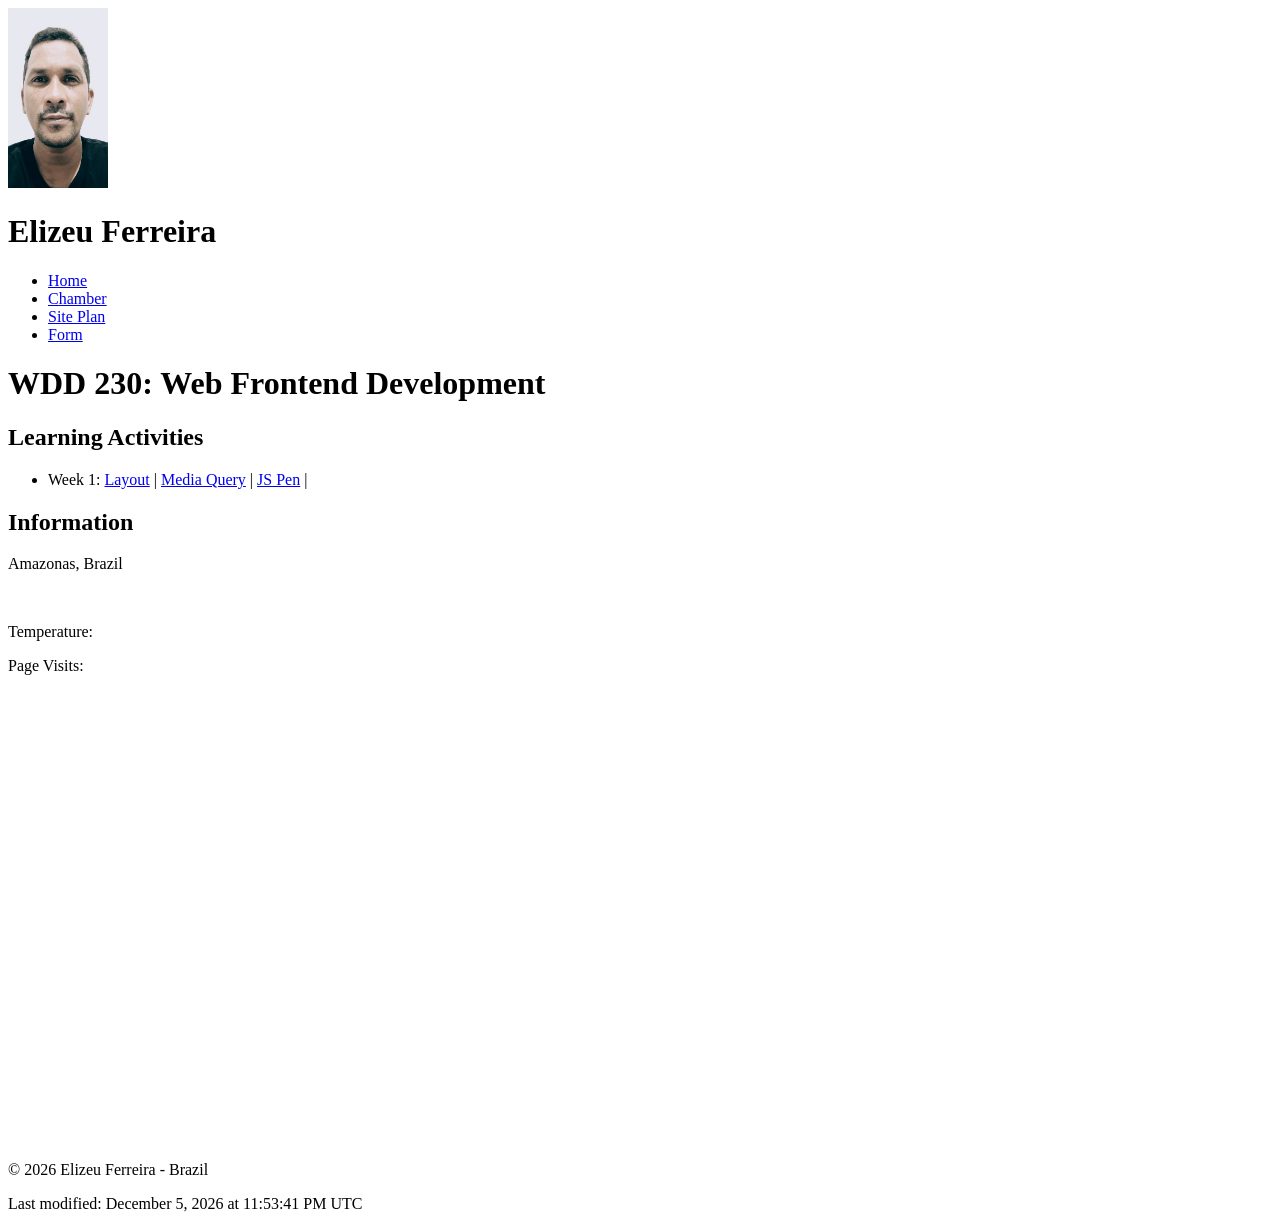
==== index.html @ f4b99c11 "chave" ====
<!doctype html>
<html lang="en-US">
<meta charset="utf-8">
<meta name="viewport" content="width=device-width, initial-scale=1">
<title>Elizeu Ferreira - WDD 230 - Web Frontend Development</title>
<meta name="description" content="WDD 230 - Web Frontend Development. Elizeu F da Silva - course assignment portal.">
<meta name="Efs" content="Elizeu Ferreira da Silva">
<link rel="icon" href="wdd230/favicon.ico" />


<link href="https://fonts.googleapis.com/css2?family=Inter&display=swap" rel="stylesheet">

    <!-- Link to your CSS file(s) -->
    <link rel="stylesheet" href="wdd230/week01/styles/base.css">
    <link rel="stylesheet" media="screen and (min-width: 768px)" href="wdd230/week01/styles/large.css">
</head>
<body>
    <div class="container">
        <header>
            <!-- Your optimized profile image and name -->
            <span> </span><img class="profile-picture" src="week01/images/eli.png" alt="Elizeu Ferreira Profile" width="100" height="180">
            </span>
            <h1> Elizeu Ferreira </h1>
        </header>

        <nav>  <!-- Navigation links -->
            
            <ul class="navigation">
                <li class="active"><a href="#">Home</a></li>
                <li><a href="#">Chamber</a></li>
                <li><a href="#">Site Plan</a></li>
                <li><a href="#">Form</a></li>
            </ul>
        </nav>

        <main>
            <h1>WDD 230: Web Frontend Development</h1>
            <div class="card">
                <div class="">
                    <section class="card" id="card1">
                        <h2>Learning Activities</h2>
                        <ul id="links">
                            <li>Week 1:  <a href="index.html">Layout</a>
                                <span> | </span><a href="#">Media Query</a>
                                <span> | </span><a href="#">JS Pen</a>
                                <span> | </span></li>

                        </ul>
                    </section>
                    <section class="card" id="card2">
                        <h2>Information</h2>
                        <p>Amazonas, Brazil</p>
                        <figure>
                            <img src="#" alt="" id="weather-icon">
                            <figcaption></figcaption>
                        </figure>
                        <p>Temperature: <span id="current-temp"></span></p>
                        <p>Page Visits: <span class="visits"></span></p>
                    </section>
        
                    <div class="map">
                        <iframe src="https://www.google.com/maps/embed?pb=!1m18!1m12!1m3!1d1557540.731469432!2d-60.20670837268664!3d-3.119027287232793!2m3!1f0!2f0!3f0!3m2!1i1024!2i768!4f13.1!3m3!1m2!1s0x902d24a244299c1f%3A0xc282e037f66085a5!2sManaus%2C%20State%20of%20Amazonas%2C%20Brazil!5e0!3m2!1sen!2sus!4v1647381161090!5m2!1sen!2sus" width="600" height="450" style="border:0;" allowfullscreen="" loading="lazy"></iframe>

                    </div>
        
                </div>
        </main>
    </div>

    <footer>
        <p>&copy; <span id="currentYear"></span> Elizeu Ferreira - Brazil </p>
        <p id="lastModified"></p>
    </footer>

    <!-- Reference to your JavaScript file(s) -->
    <script src="week01/scripts/getDates.js"></script>
</body>
</html>
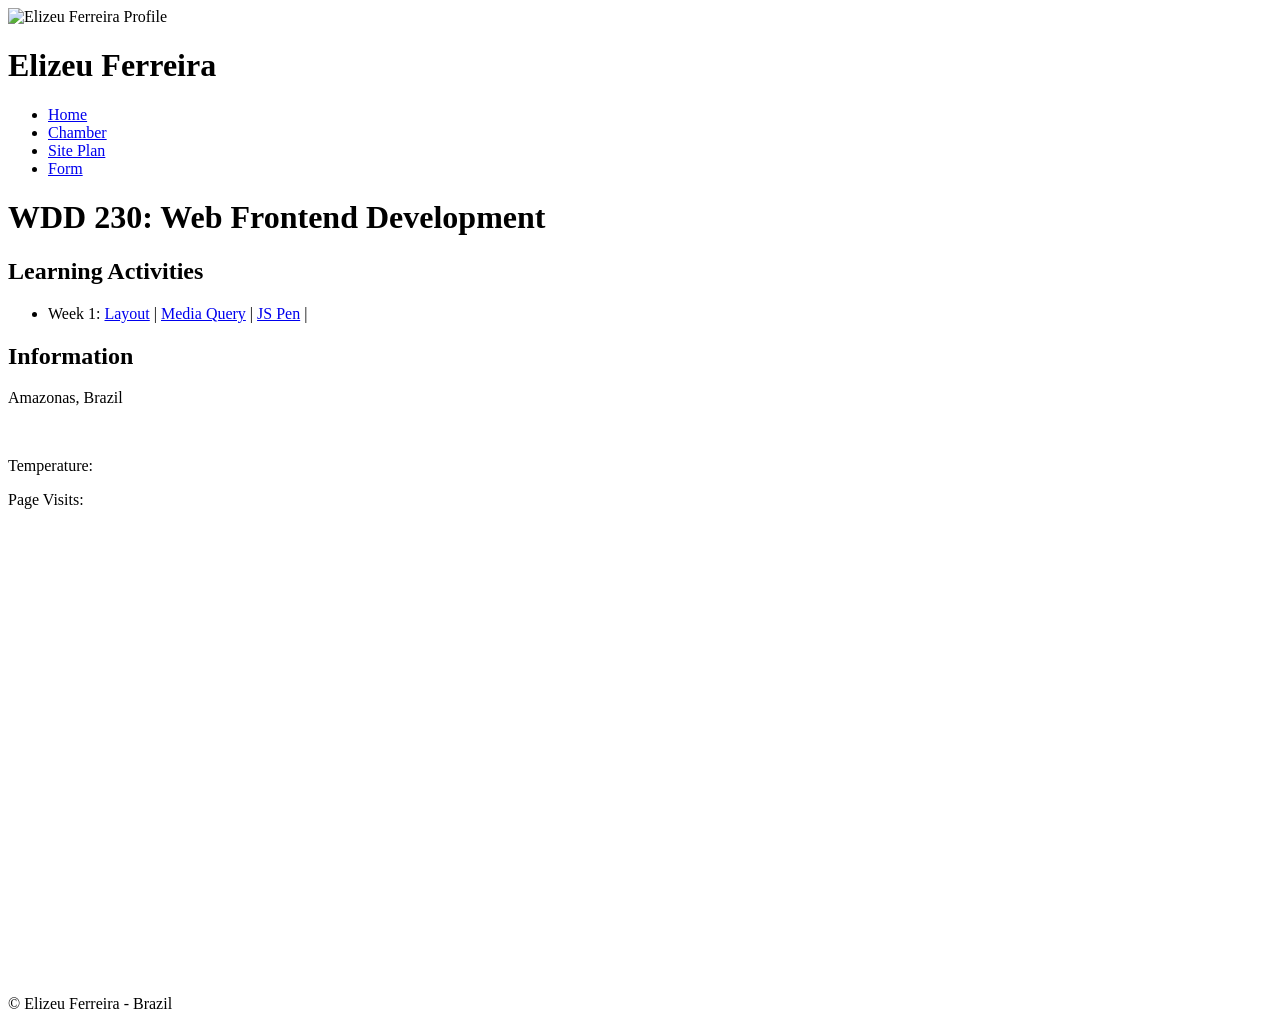
==== commit f55a347f: "indexchanges" ====
--- a/index.html
+++ b/index.html
@@ -18,7 +18,7 @@
     <div class="container">
         <header>
             <!-- Your optimized profile image and name -->
-            <span> </span><img class="profile-picture" src="week01/images/eli.png" alt="Elizeu Ferreira Profile" width="100" height="180">
+            <span> </span><img class="profile-picture" src="wdd230/week01/images/eli.png" alt="Elizeu Ferreira Profile" width="100" height="180">
             </span>
             <h1> Elizeu Ferreira </h1>
         </header>
@@ -40,7 +40,7 @@
                     <section class="card" id="card1">
                         <h2>Learning Activities</h2>
                         <ul id="links">
-                            <li>Week 1:  <a href="index.html">Layout</a>
+                            <li>Week 1:  <a href="wdd230/index.html">Layout</a>
                                 <span> | </span><a href="#">Media Query</a>
                                 <span> | </span><a href="#">JS Pen</a>
                                 <span> | </span></li>
@@ -73,6 +73,6 @@
     </footer>
 
     <!-- Reference to your JavaScript file(s) -->
-    <script src="week01/scripts/getDates.js"></script>
+    <script src="wdd230/week01/scripts/getDates.js"></script>
 </body>
 </html>
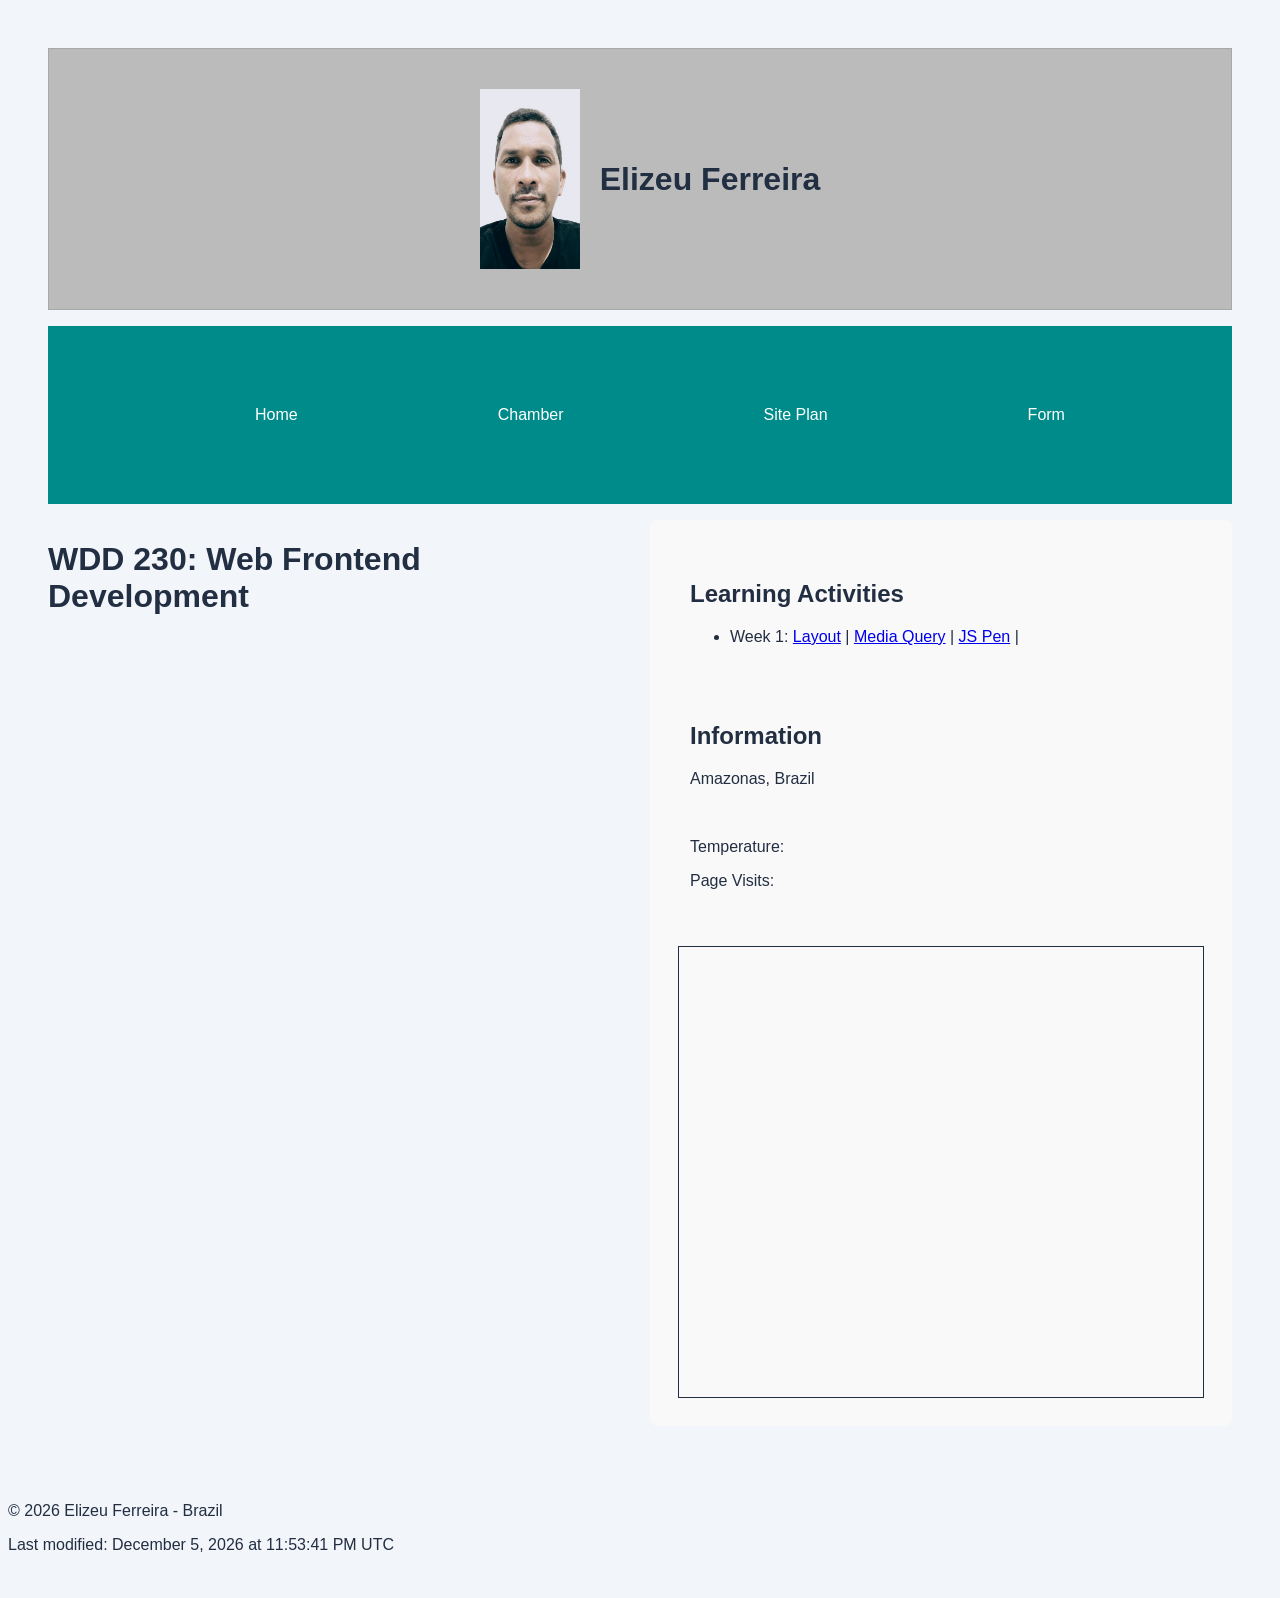
==== commit d47df010: "newchangesssss" ====
--- a/index.html
+++ b/index.html
@@ -1,24 +1,25 @@
 <!doctype html>
 <html lang="en-US">
+
+<head>
 <meta charset="utf-8">
 <meta name="viewport" content="width=device-width, initial-scale=1">
 <title>Elizeu Ferreira - WDD 230 - Web Frontend Development</title>
 <meta name="description" content="WDD 230 - Web Frontend Development. Elizeu F da Silva - course assignment portal.">
 <meta name="Efs" content="Elizeu Ferreira da Silva">
-<link rel="icon" href="wdd230/favicon.ico" />
-
-
+<link rel="icon" href="favicon.ico" />
 <link href="https://fonts.googleapis.com/css2?family=Inter&display=swap" rel="stylesheet">
 
     <!-- Link to your CSS file(s) -->
-    <link rel="stylesheet" href="wdd230/week01/styles/base.css">
-    <link rel="stylesheet" media="screen and (min-width: 768px)" href="wdd230/week01/styles/large.css">
+    <link rel="stylesheet" href="styles/base.css">
+    <link rel="stylesheet" media="screen and (min-width: 768px)" href="styles/large.css">
 </head>
+
 <body>
     <div class="container">
         <header>
             <!-- Your optimized profile image and name -->
-            <span> </span><img class="profile-picture" src="wdd230/week01/images/eli.png" alt="Elizeu Ferreira Profile" width="100" height="180">
+            <span> </span><img class="profile-picture" src="images/eli.png" alt="Elizeu Ferreira Profile" width="100" height="180">
             </span>
             <h1> Elizeu Ferreira </h1>
         </header>
@@ -40,7 +41,7 @@
                     <section class="card" id="card1">
                         <h2>Learning Activities</h2>
                         <ul id="links">
-                            <li>Week 1:  <a href="wdd230/index.html">Layout</a>
+                            <li>Week 1:  <a href="week01/holygrail.html">Layout</a>
                                 <span> | </span><a href="#">Media Query</a>
                                 <span> | </span><a href="#">JS Pen</a>
                                 <span> | </span></li>
@@ -73,6 +74,6 @@
     </footer>
 
     <!-- Reference to your JavaScript file(s) -->
-    <script src="wdd230/week01/scripts/getDates.js"></script>
+    <script src="scripts/getDates.js"></script>
 </body>
 </html>
--- a/styles/base.css
+++ b/styles/base.css
@@ -0,0 +1,83 @@
+body {
+    font-family: 'Inter', sans-serif;
+    color: #222E42;
+    background-color: #F2F5FA;
+}
+
+header {
+    display: flex;
+    justify-content: center;
+}
+
+/* mobile **************************/
+header {
+	background-color: #bbb;
+	display: flex;
+	align-items: center;
+	justify-content: center;
+	padding: 20px;
+	border: 1px solid rgba(0, 0, 0, 0.1);
+}
+
+
+header img {
+    padding: 20px;
+}
+
+header h1 {
+    text-align: center;
+    margin-top: auto;
+    margin-bottom: auto;
+}
+
+img{
+	text-align: center;
+}
+
+hi {
+	font-size: 2rem;
+}
+
+
+
+nav {
+	background-color: darkcyan;
+}
+
+nav ul {
+	list-style-type: none;
+
+}
+
+nav a{
+	display: block;
+	color: #fff;
+	text-align: center;
+	padding: 5rem;
+	text-decoration: none;
+}
+
+nav a:hover {
+background-color: rgba(255, 255, 255, 0,2);
+}
+
+.navigation a:hover, navigation a:active {
+	color: white;
+	background-color: black;
+}
+
+.map {
+    display: flex;
+    border: 1px solid #222E42;
+    margin: 0.5rem;
+    align-items: center;
+    justify-content: center;
+    max-height: 450px;
+
+}
+
+iframe {
+    object-fit: inherit;
+    border: 1px solid #222E42;
+    width: 100%;
+}
--- a/styles/large.css
+++ b/styles/large.css
@@ -0,0 +1,53 @@
+/* Styles for large screens (min-width: 768px) */
+.container {
+    padding: 40px;
+}
+
+nav ul {
+    display: flex;
+    justify-content: center;
+}
+
+nav li {
+    margin: 0 20px;
+}
+
+main {
+    display: grid;
+    grid-template-columns: repeat(auto-fit, minmax(300px, 1fr));
+    grid-gap: 20px;
+}
+
+.card {
+    background-color: #f9f9f9;
+    border-radius: 8px;
+    padding: 20px;
+}
+
+.map {
+    margin-top: 20px;
+}
+
+footer {
+    padding: 20px 0;
+}
+
+/* Media query for smaller screens */
+@media screen and (max-width: 767px) {
+    .container {
+        padding: 20px;
+    }
+
+    nav ul {
+        flex-direction: column;
+        align-items: center;
+    }
+
+    nav li {
+        margin: 10px 0;
+    }
+
+    main {
+        grid-template-columns: 1fr;
+    }
+}
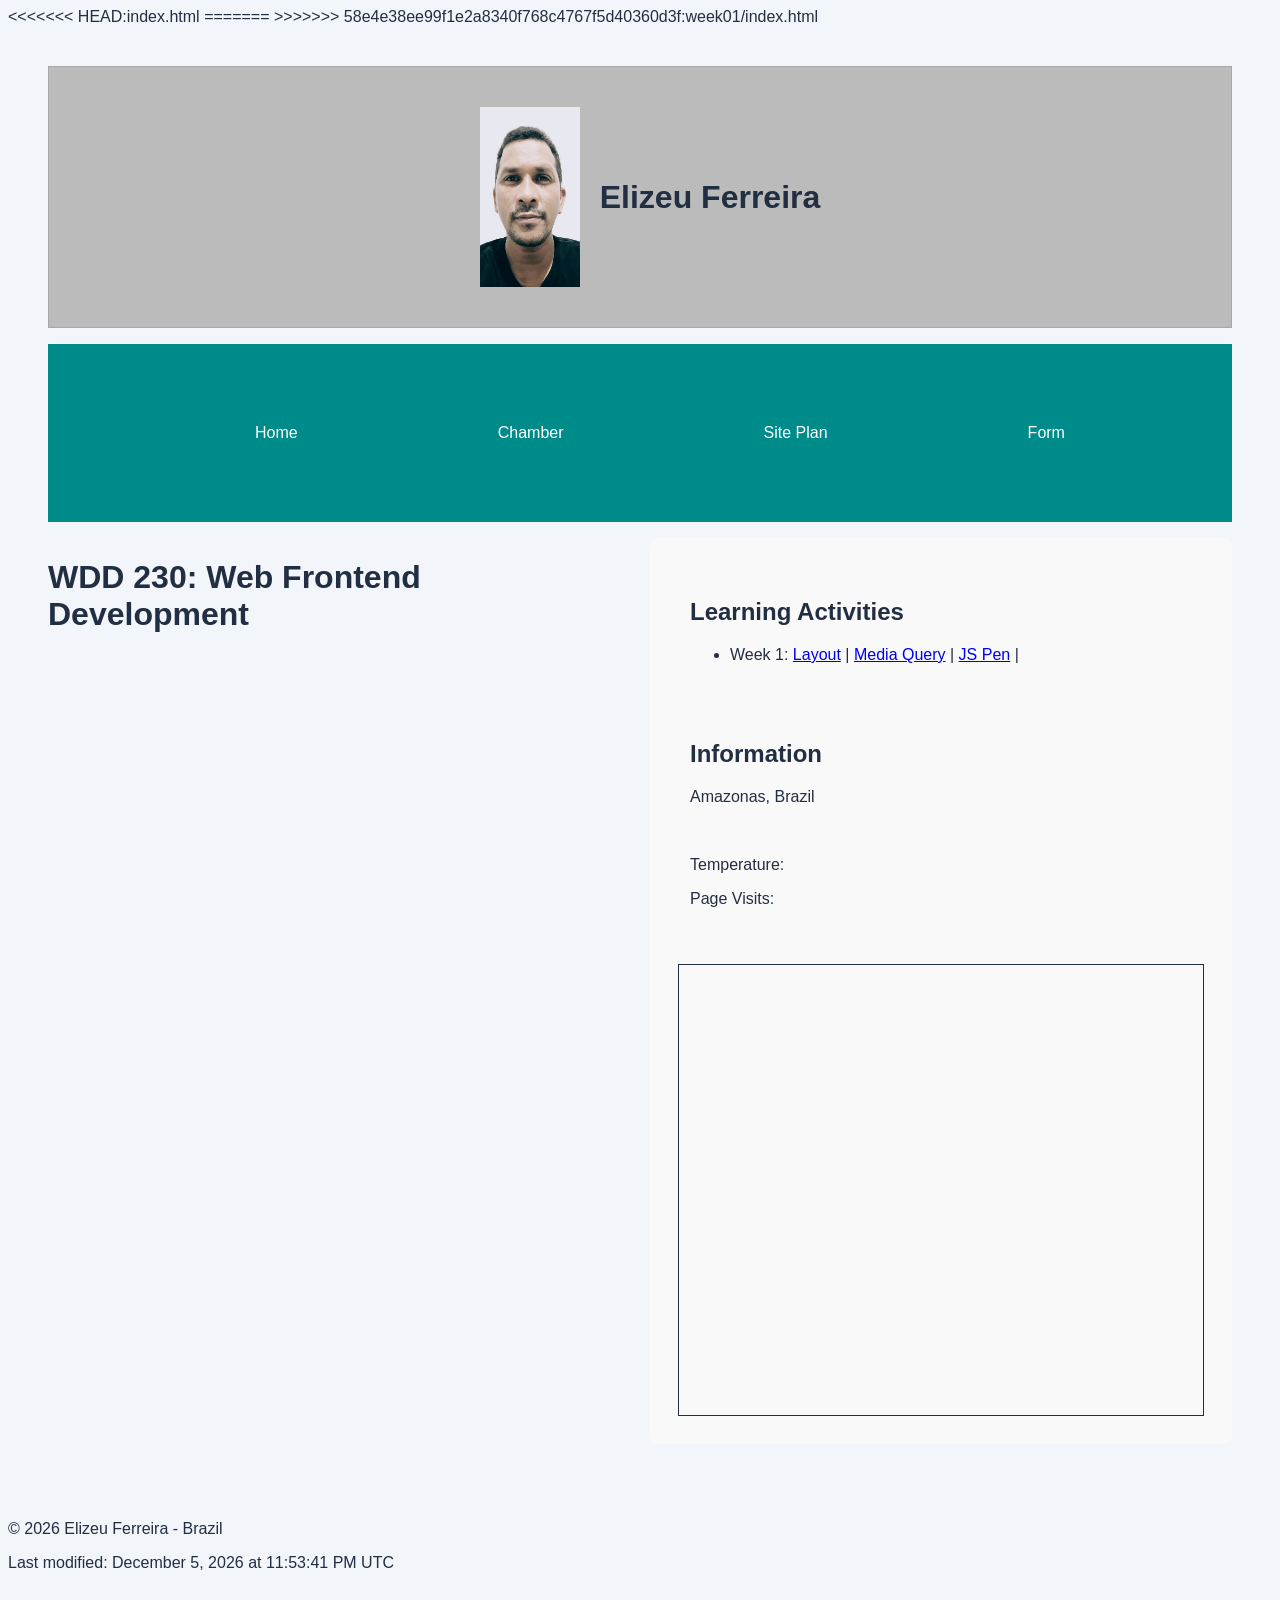
==== commit 866fabf7: "Merge branch 'main' of https://github.com/Elizeuferreira/wdd230" ====
--- a/index.html
+++ b/index.html
@@ -7,7 +7,13 @@
 <title>Elizeu Ferreira - WDD 230 - Web Frontend Development</title>
 <meta name="description" content="WDD 230 - Web Frontend Development. Elizeu F da Silva - course assignment portal.">
 <meta name="Efs" content="Elizeu Ferreira da Silva">
+<<<<<<< HEAD:index.html
 <link rel="icon" href="favicon.ico" />
+=======
+<link rel="icon" href="images/favicon.ico" />
+
+
+>>>>>>> 58e4e38ee99f1e2a8340f768c4767f5d40360d3f:week01/index.html
 <link href="https://fonts.googleapis.com/css2?family=Inter&display=swap" rel="stylesheet">
 
     <!-- Link to your CSS file(s) -->
@@ -41,7 +47,7 @@
                     <section class="card" id="card1">
                         <h2>Learning Activities</h2>
                         <ul id="links">
-                            <li>Week 1:  <a href="week01/holygrail.html">Layout</a>
+                            <li>Week 1:  <a href="index.html">Layout</a>
                                 <span> | </span><a href="#">Media Query</a>
                                 <span> | </span><a href="#">JS Pen</a>
                                 <span> | </span></li>
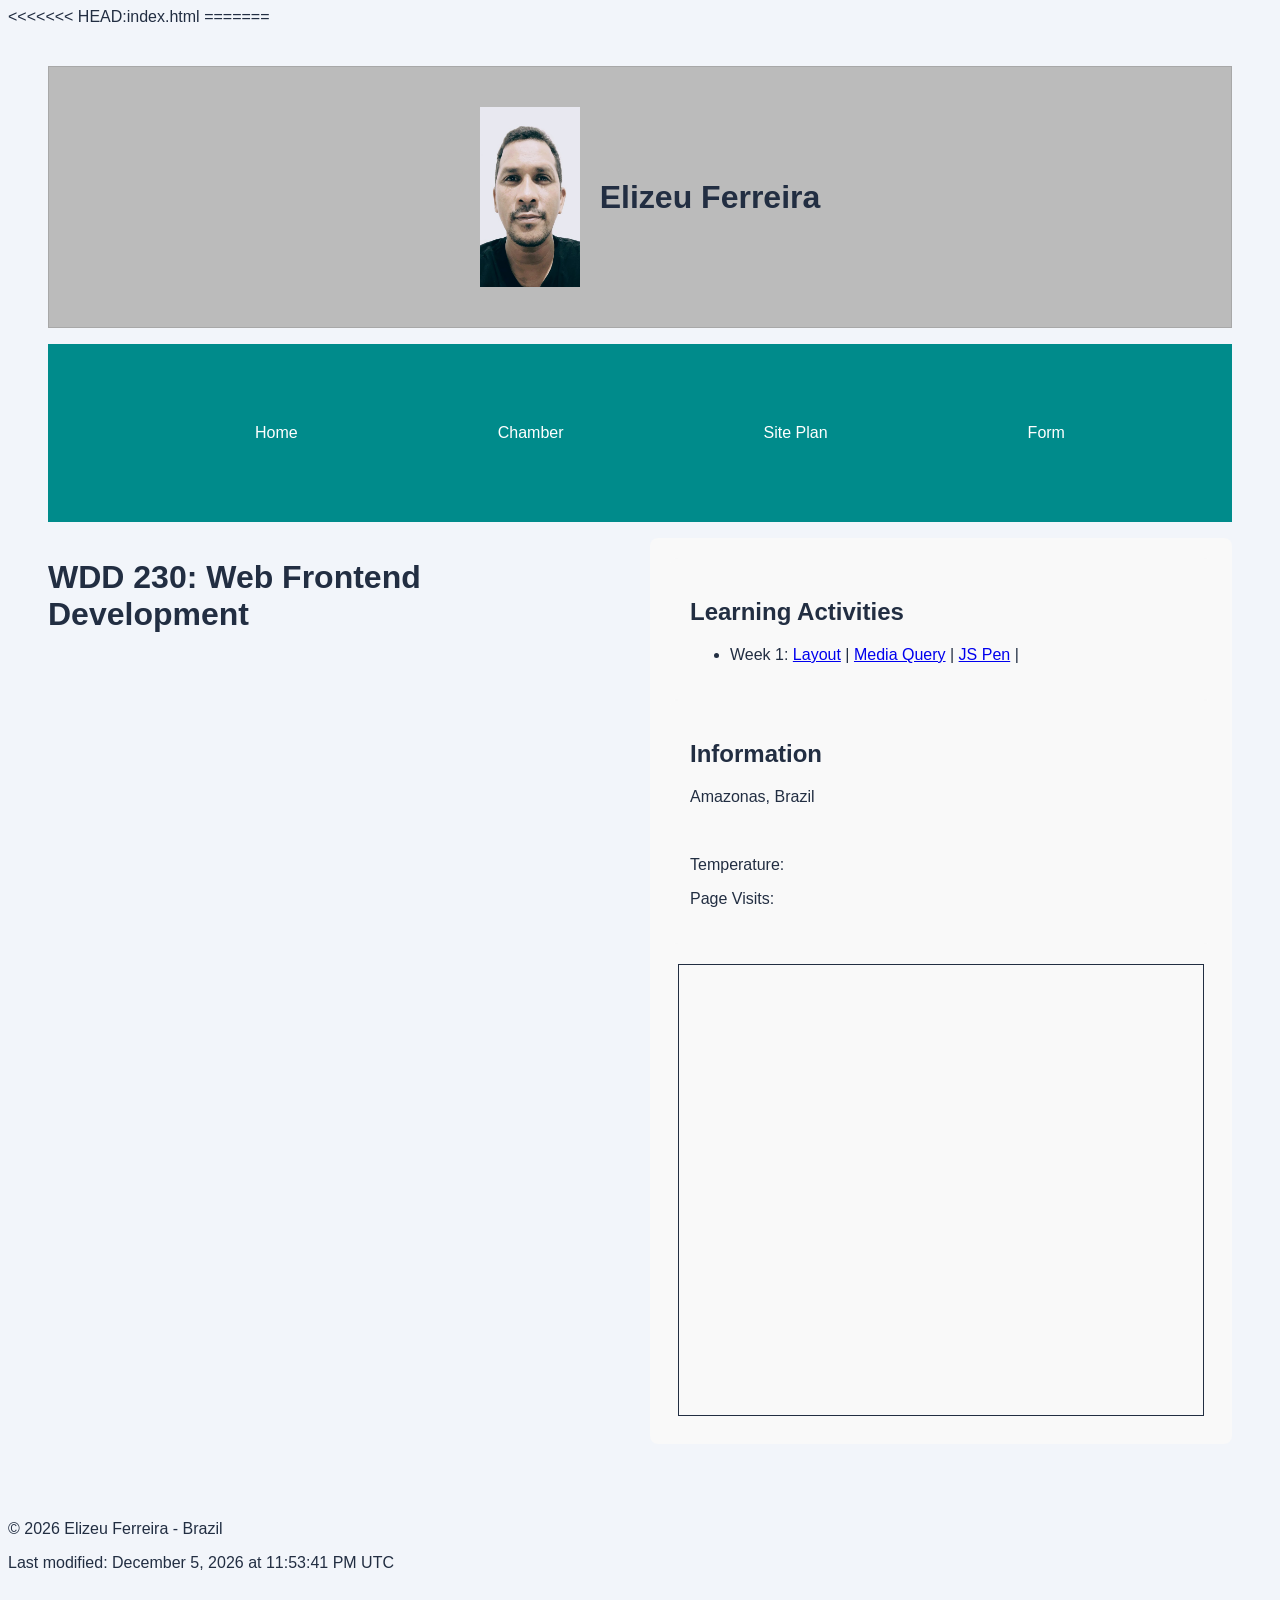
==== commit c9e099aa: "moved" ====
--- a/index.html
+++ b/index.html
@@ -13,7 +13,6 @@
 <link rel="icon" href="images/favicon.ico" />
 
 
->>>>>>> 58e4e38ee99f1e2a8340f768c4767f5d40360d3f:week01/index.html
 <link href="https://fonts.googleapis.com/css2?family=Inter&display=swap" rel="stylesheet">
 
     <!-- Link to your CSS file(s) -->
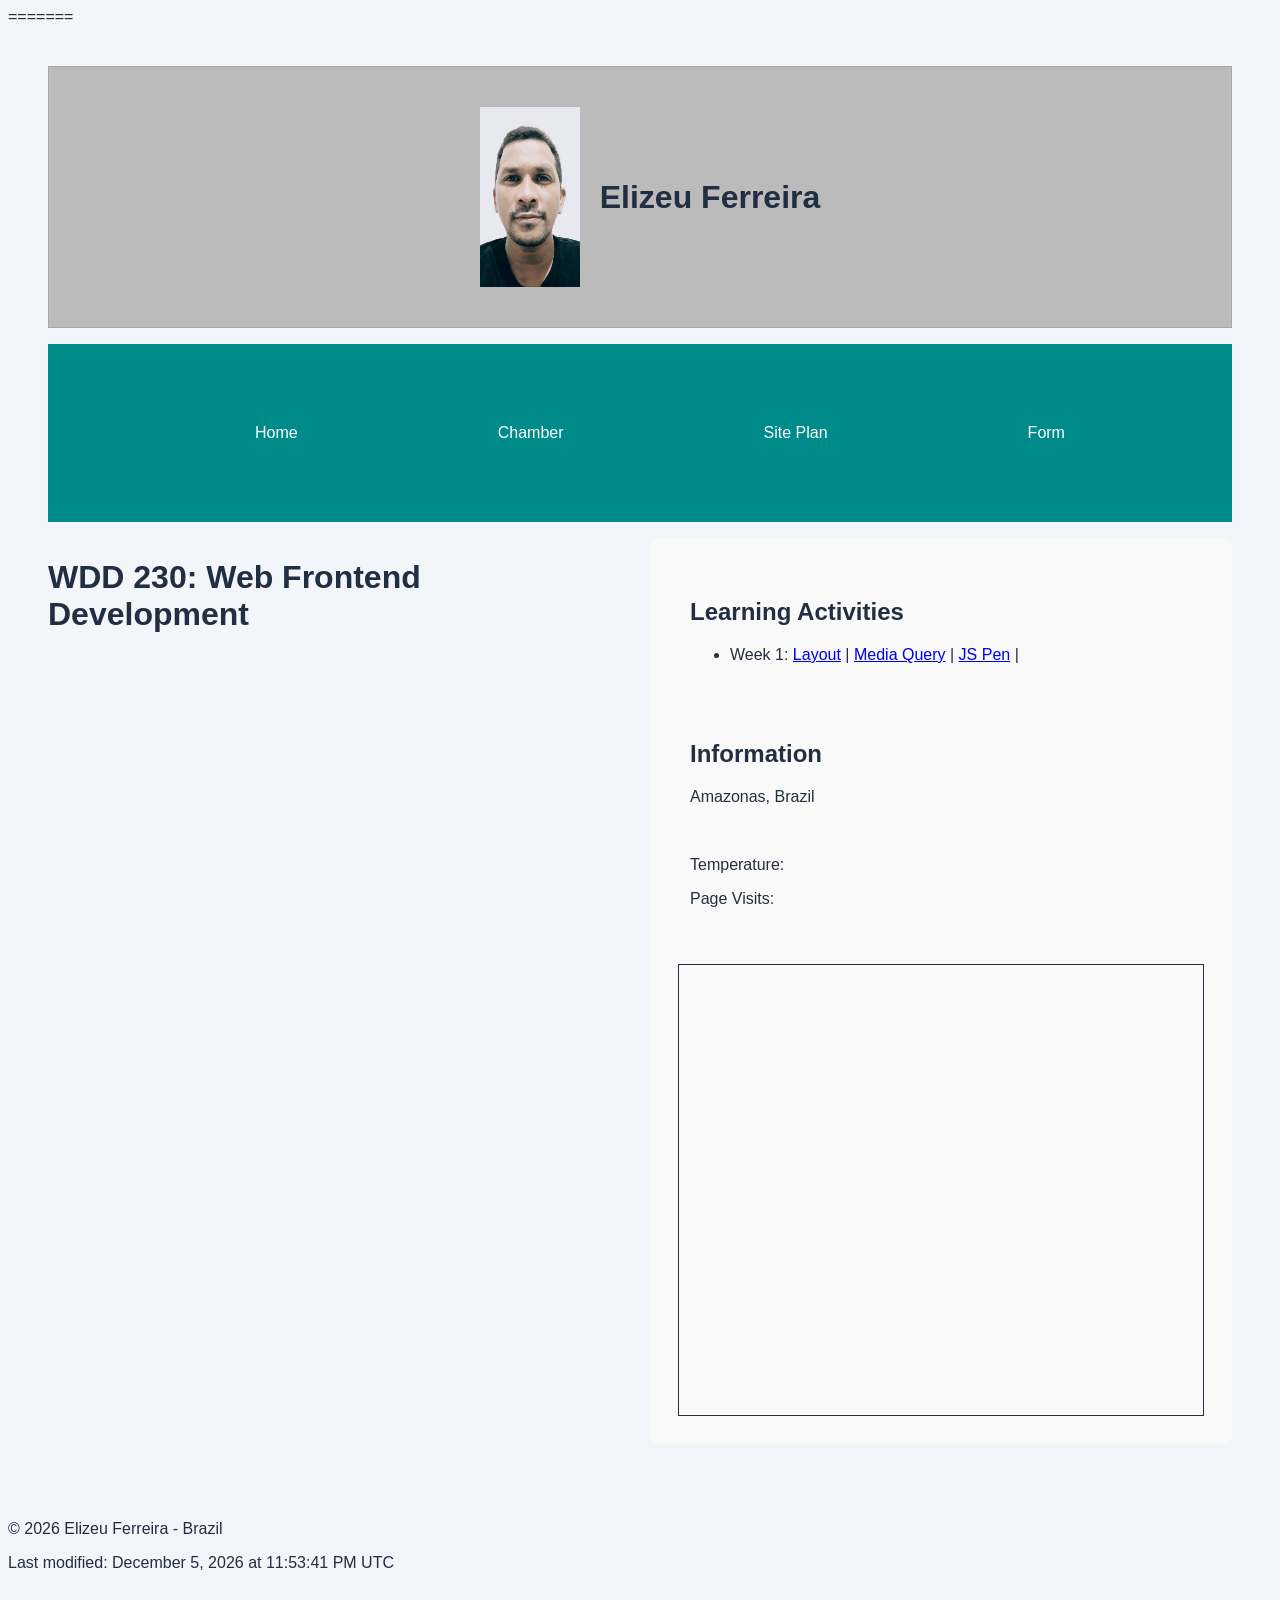
==== commit 650b413c: "moved1" ====
--- a/index.html
+++ b/index.html
@@ -7,7 +7,7 @@
 <title>Elizeu Ferreira - WDD 230 - Web Frontend Development</title>
 <meta name="description" content="WDD 230 - Web Frontend Development. Elizeu F da Silva - course assignment portal.">
 <meta name="Efs" content="Elizeu Ferreira da Silva">
-<<<<<<< HEAD:index.html
+
 <link rel="icon" href="favicon.ico" />
 =======
 <link rel="icon" href="images/favicon.ico" />
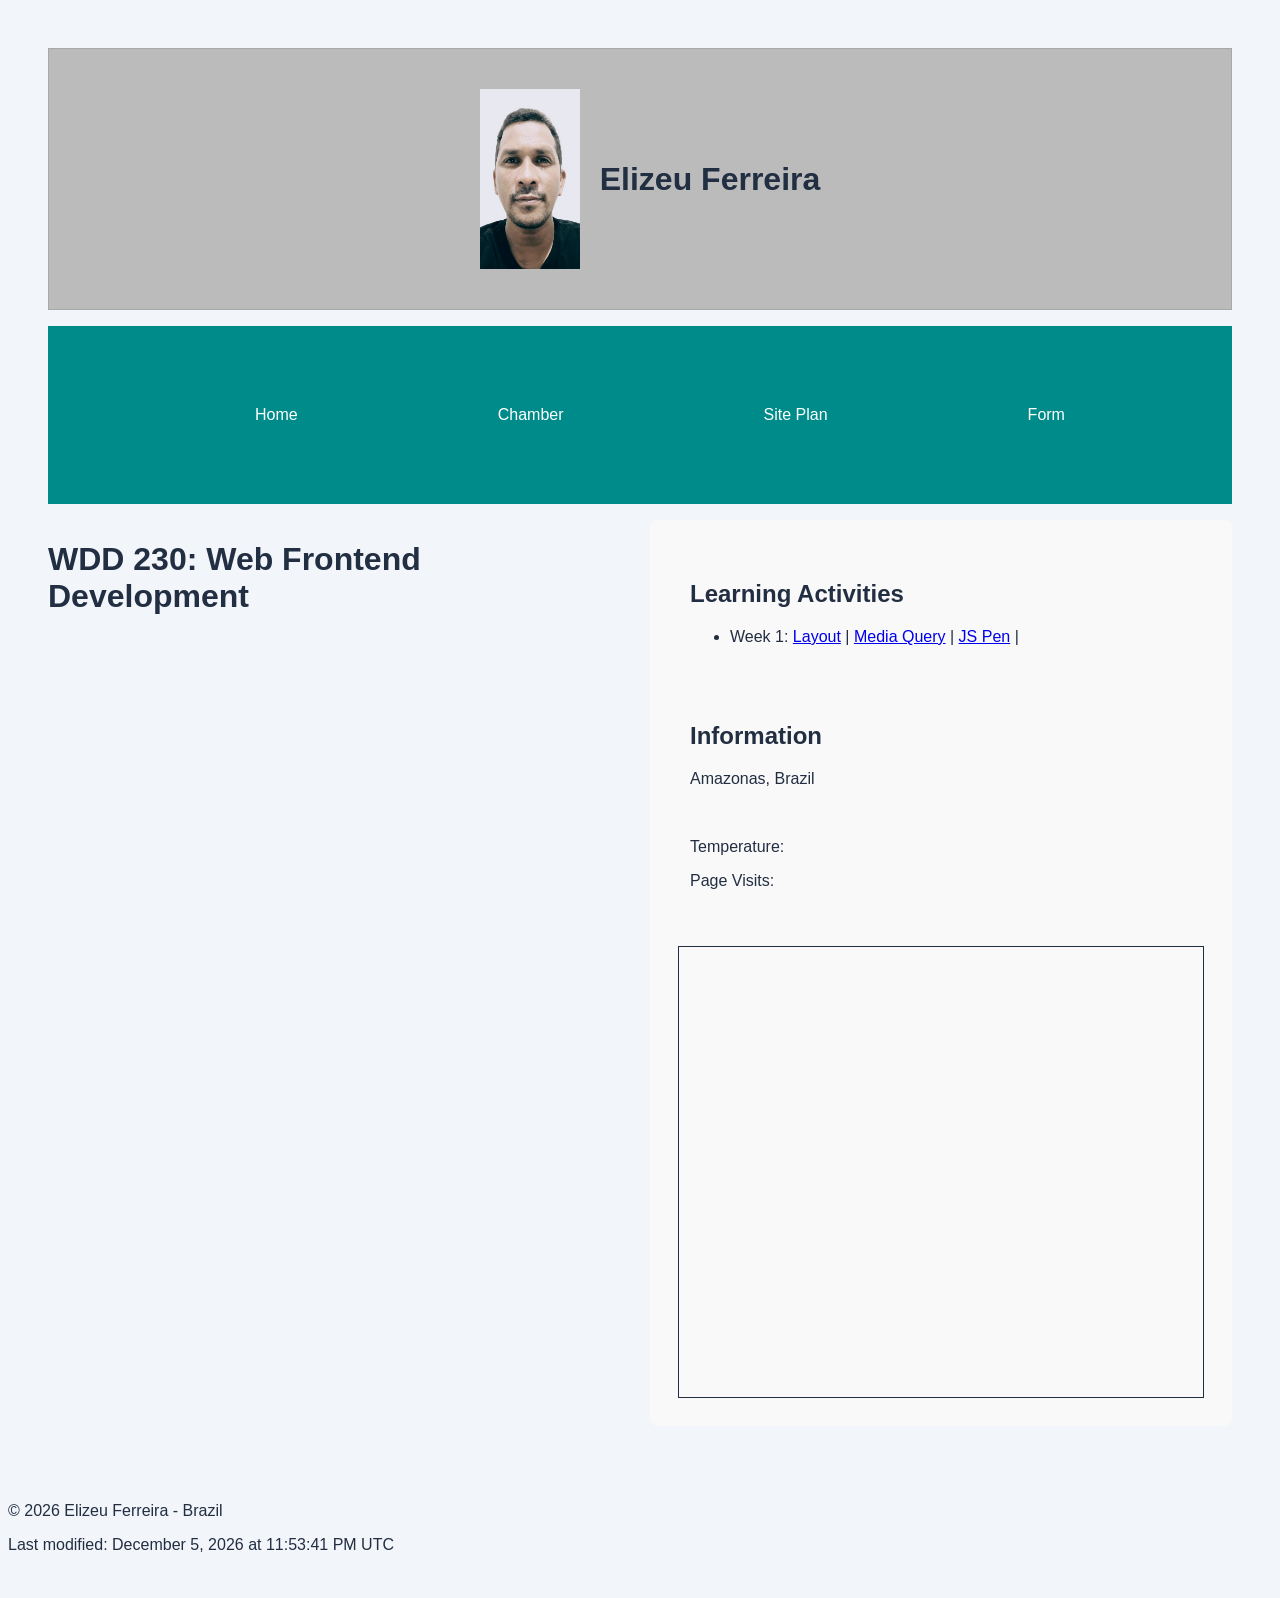
==== commit 36a5ad47: "moved2" ====
--- a/index.html
+++ b/index.html
@@ -7,11 +7,7 @@
 <title>Elizeu Ferreira - WDD 230 - Web Frontend Development</title>
 <meta name="description" content="WDD 230 - Web Frontend Development. Elizeu F da Silva - course assignment portal.">
 <meta name="Efs" content="Elizeu Ferreira da Silva">
-
 <link rel="icon" href="favicon.ico" />
-=======
-<link rel="icon" href="images/favicon.ico" />
-
 
 <link href="https://fonts.googleapis.com/css2?family=Inter&display=swap" rel="stylesheet">
 
